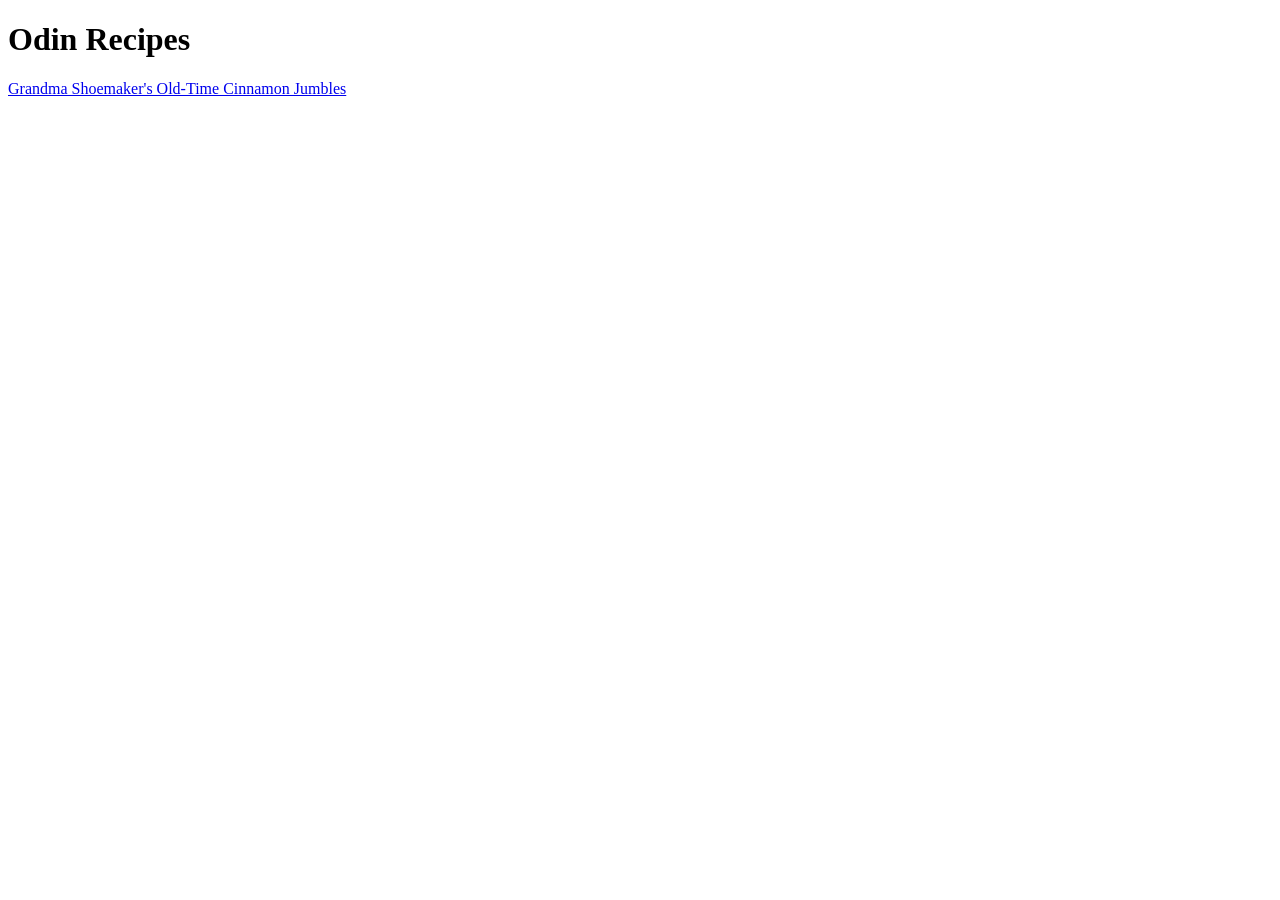
==== index.html @ 51cfe4d6 "Create website homepage and first recipe" ====
<!DOCTYPE html>
<html lang="en">
<head>
    <meta charset="UTF-8">
    <meta name="viewport" content="width=device-width, initial-scale=1.0">
    <title>Home</title>
</head>
<body>
    <h1>Odin Recipes</h1>
    <a href="recipes/cinnamon-jumbles.html">Grandma Shoemaker's Old-Time Cinnamon Jumbles</a>
</body>
</html>
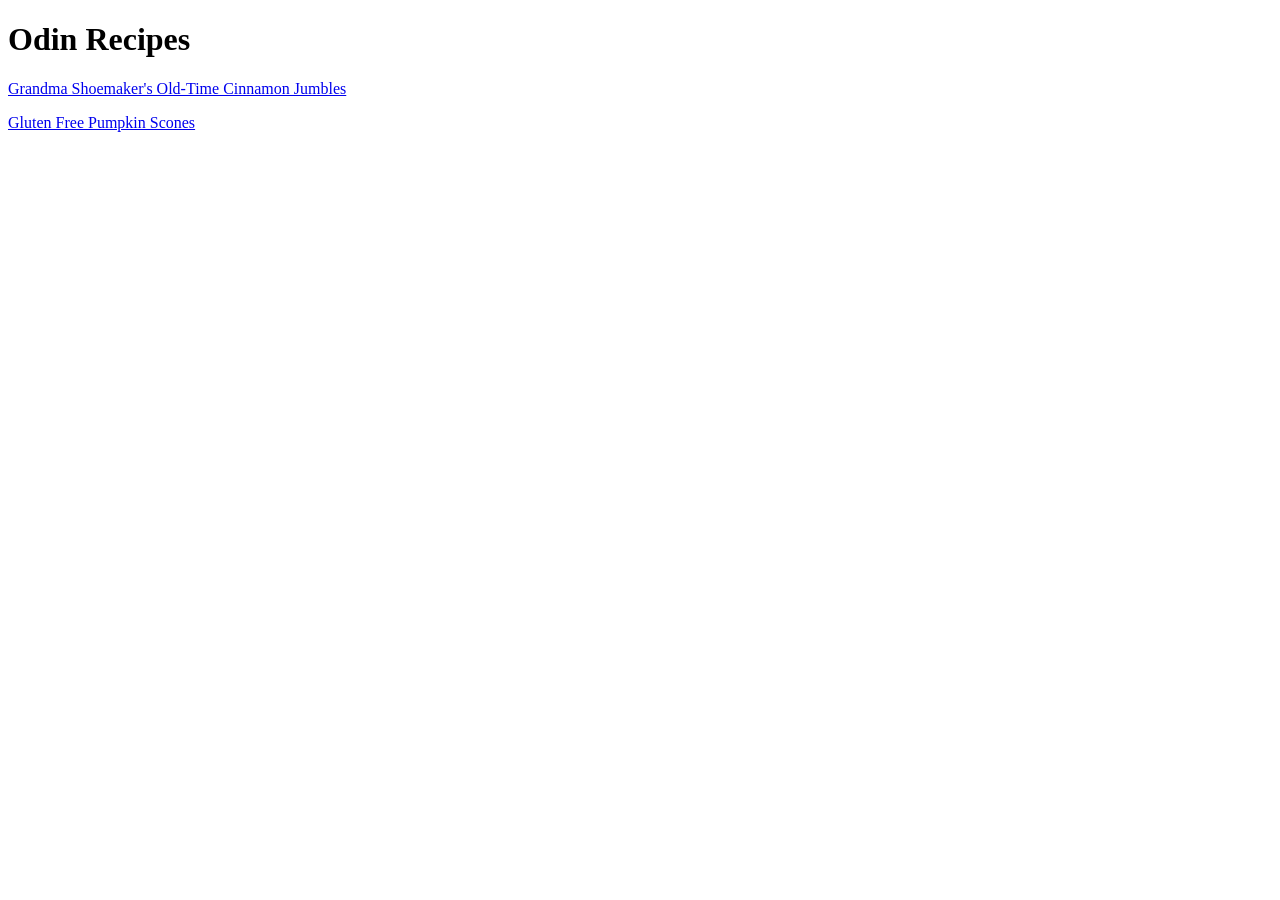
==== commit c0ef8b9e: "Add pumpkin scone recipe and link on homepage" ====
--- a/index.html
+++ b/index.html
@@ -7,6 +7,7 @@
 </head>
 <body>
     <h1>Odin Recipes</h1>
-    <a href="recipes/cinnamon-jumbles.html">Grandma Shoemaker's Old-Time Cinnamon Jumbles</a>
+    <p><a href="recipes/cinnamon-jumbles.html">Grandma Shoemaker's Old-Time Cinnamon Jumbles</a></p>
+    <p><a href="recipes/pumpkin-scones.html">Gluten Free Pumpkin Scones</a></p>
 </body>
 </html>
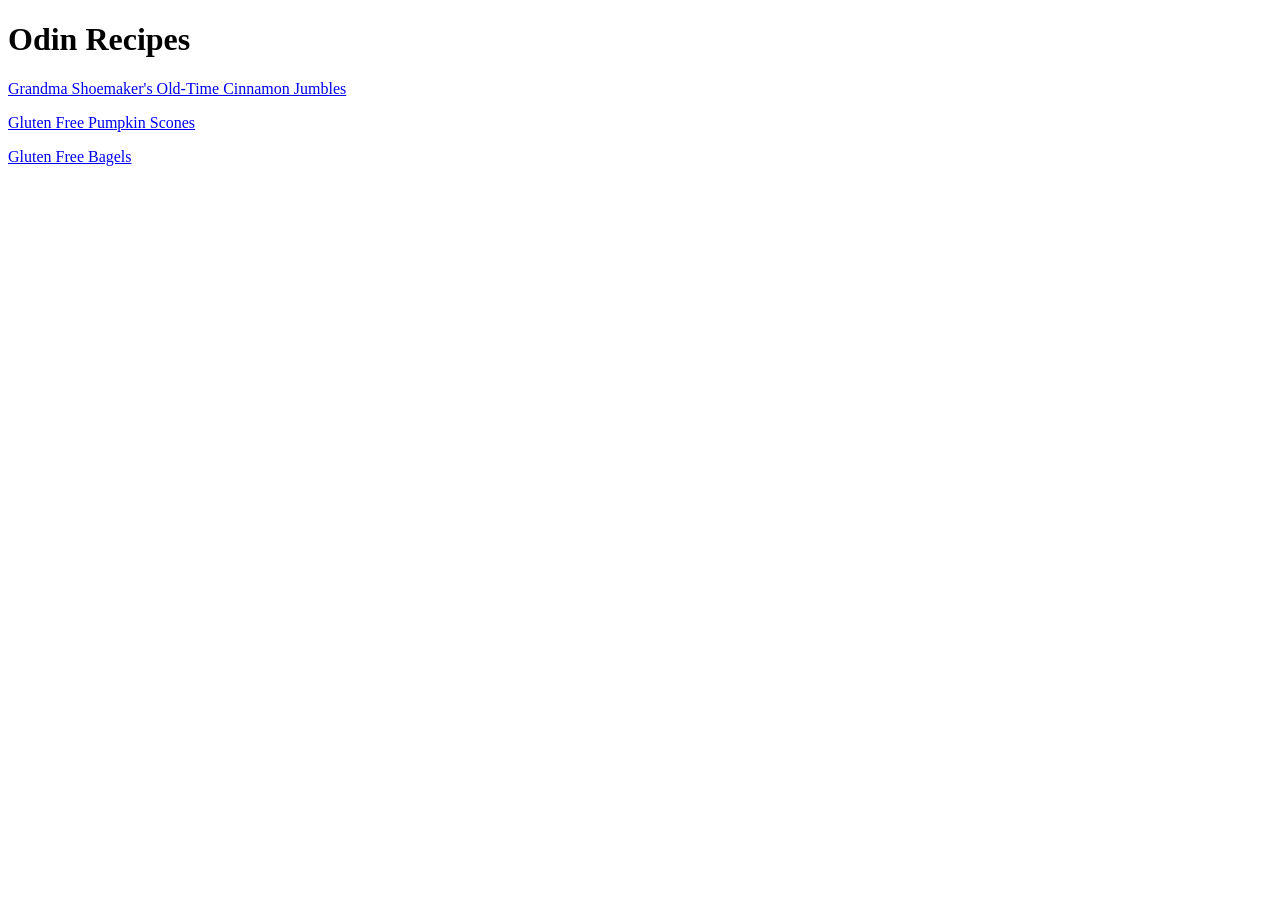
==== commit 8aca9ffd: "Add bagel recipe and link on homepage" ====
--- a/index.html
+++ b/index.html
@@ -9,5 +9,6 @@
     <h1>Odin Recipes</h1>
     <p><a href="recipes/cinnamon-jumbles.html">Grandma Shoemaker's Old-Time Cinnamon Jumbles</a></p>
     <p><a href="recipes/pumpkin-scones.html">Gluten Free Pumpkin Scones</a></p>
+    <p><a href="recipes/bagels.html">Gluten Free Bagels</a></p>
 </body>
 </html>
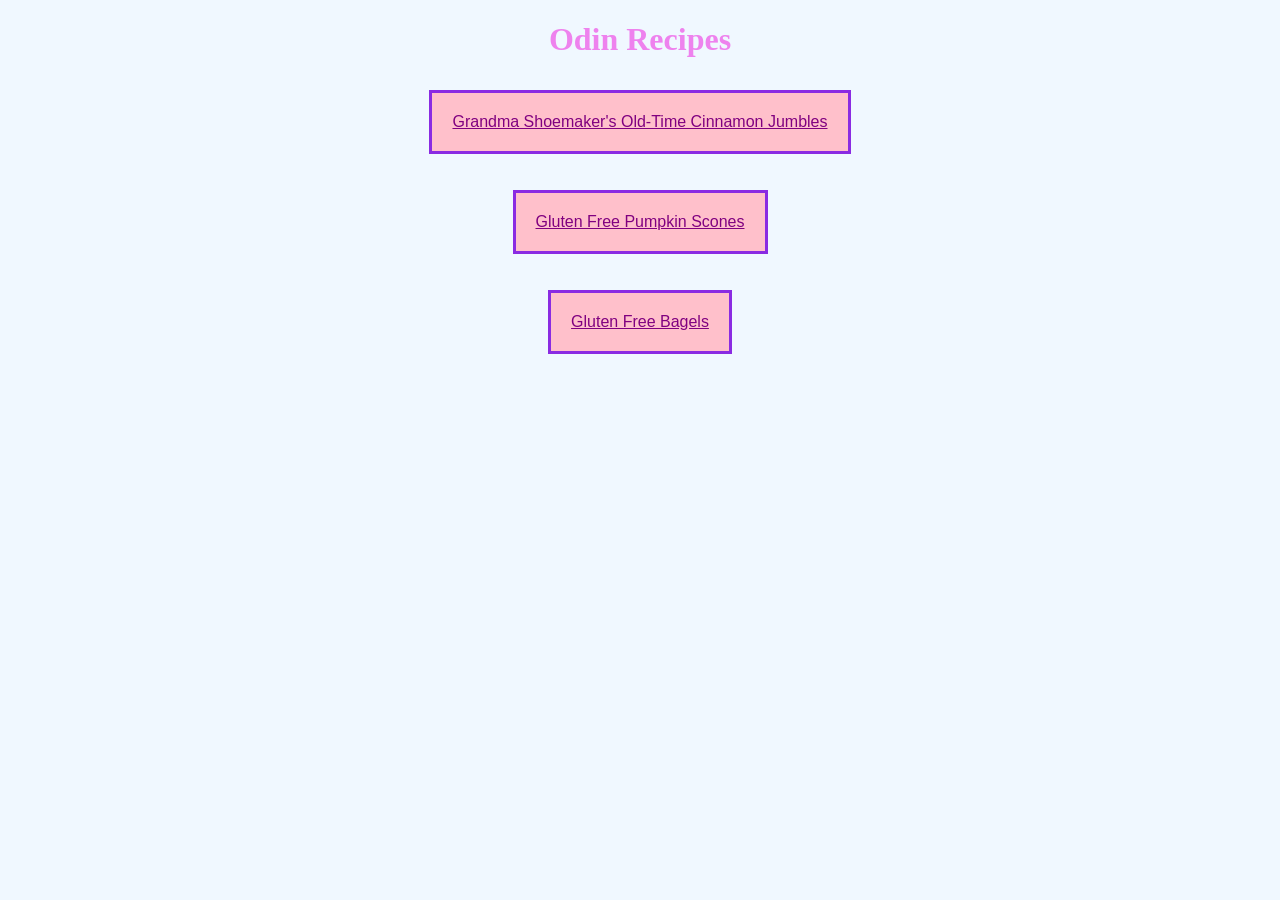
==== commit b1be3bac: "Add CSS styling to all pages" ====
--- a/index.html
+++ b/index.html
@@ -3,12 +3,13 @@
 <head>
     <meta charset="UTF-8">
     <meta name="viewport" content="width=device-width, initial-scale=1.0">
+    <link rel="stylesheet" href="styles.css">
     <title>Home</title>
 </head>
 <body>
     <h1>Odin Recipes</h1>
-    <p><a href="recipes/cinnamon-jumbles.html">Grandma Shoemaker's Old-Time Cinnamon Jumbles</a></p>
-    <p><a href="recipes/pumpkin-scones.html">Gluten Free Pumpkin Scones</a></p>
-    <p><a href="recipes/bagels.html">Gluten Free Bagels</a></p>
+    <p class="recipe-link"><a href="recipes/cinnamon-jumbles.html">Grandma Shoemaker's Old-Time Cinnamon Jumbles</a></p>
+    <p class="recipe-link"><a href="recipes/pumpkin-scones.html">Gluten Free Pumpkin Scones</a></p>
+    <p class="recipe-link"><a href="recipes/bagels.html">Gluten Free Bagels</a></p>
 </body>
 </html>
--- a/styles.css
+++ b/styles.css
@@ -0,0 +1,48 @@
+body {
+    background-color: aliceblue;
+    font-family: "Arial", sans-serif;
+}
+
+h1 {
+    text-align: center;
+    color: violet;
+    font-family: "Georgia", serif;
+}
+
+.recipe-link {
+    text-align: center;
+}
+
+p a {
+    text-align: center;
+    display: inline-block;
+    background-color: pink;
+    color: purple;
+    padding: 20px;
+    border: 3px solid blueviolet;
+    margin: 10px;
+}
+
+#external-link {
+    all: revert;
+}
+
+img {
+    display: block;
+    margin: 10px auto;
+}
+
+.temp {
+    color: red;
+    font-weight: 600;
+}
+
+#bagel-home {
+    font-size: 3rem;
+    color: plum;
+}
+
+.home {
+    font-size: 2rem;
+    color: rebeccapurple;
+}
